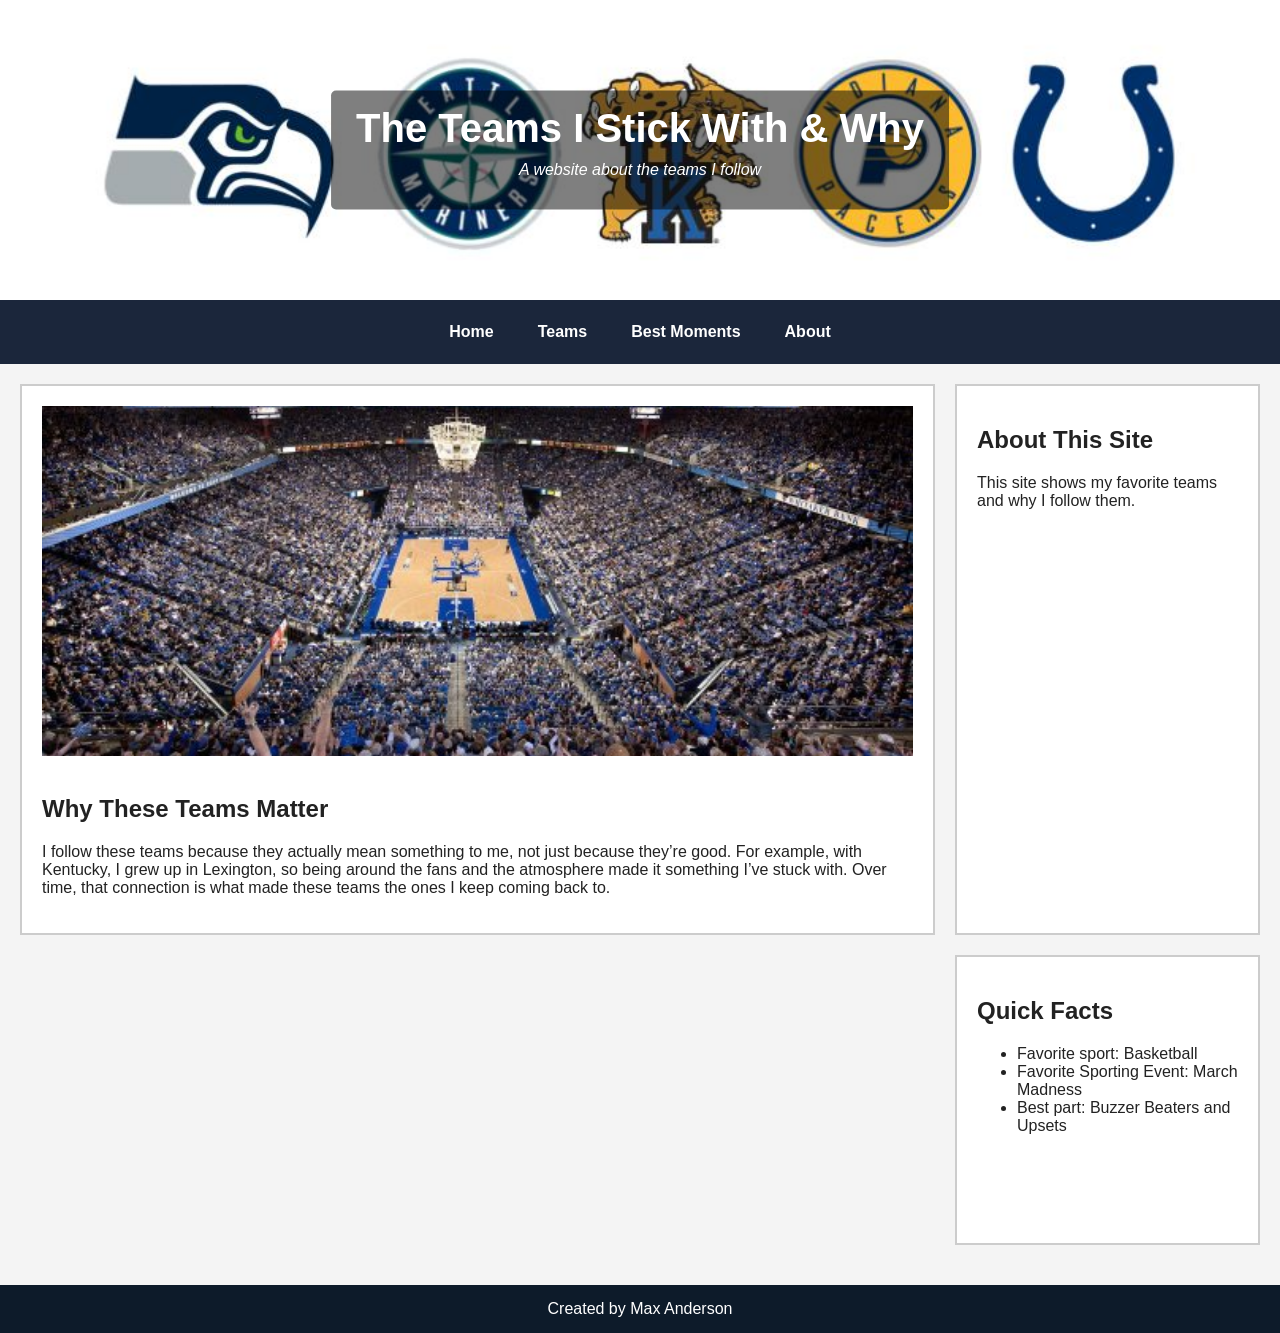
==== index.html @ 923e11da "Add files via upload" ====
<!DOCTYPE html>
<html lang="en">
<head>
<meta charset="UTF-8">
<meta name="viewport" content="width=device-width, initial-scale=1.0">
<title>The Teams I Stick With</title>
<link rel="stylesheet" href="style.css">
<style>
.welcome-note {
    text-align: center;
    font-style: italic;
}
</style>
</head>

<body>

<header>
<img src="FavsLogo.jpg">
<div class="header-text">
<h1>The Teams I Stick With & Why</h1>
<p class="welcome-note">A website about the teams I follow</p>
</div>
</header>

<nav>
<a href="index.html">Home</a>
<a href="teams.html">Teams</a>
<a href="moments.html">Best Moments</a>
<a href="about.html">About</a>
</nav>

<main class="grid-layout">

<div class="hero">
<img src="RuppArena.jpg">
<h2>Why These Teams Matter</h2>
<p>I follow these teams because they actually mean something to me, not just because they’re good. For example, with Kentucky, I grew up in Lexington, so being around the fans and the atmosphere made it something I’ve stuck with. Over time, that connection is what made these teams the ones I keep coming back to.</p>
</div>

<div class="intro-card">
<h2>About This Site</h2>
<p>This site shows my favorite teams and why I follow them.</p>
</div>

<div class="team-preview">

<div class="card">
<div class="card-inner">

<div class="card-front">
<img src="KentuckyLogo.png">
<h3>Kentucky</h3>
</div>

<div class="card-back">
<p>Kentucky basketball has one of the best atmospheres in college sports.</p>
</div>

</div>
</div>

<div class="card">
<div class="card-inner">

<div class="card-front">
<img src="MsLogo.png">
<h3>Mariners</h3>
</div>

<div class="card-back">
<p>Baseball lets you follow a team over a long season.</p>
</div>

</div>
</div>

<div class="card">
<div class="card-inner">

<div class="card-front">
<img src="ChawkLogo.png">
<h3>Seahawks</h3>
</div>

<div class="card-back">
<p>The Seahawks have one of the best and loudest fanbases in football, their stadium, Lumen Field has broken multiple noise recors over the years.</p>
</div>

</div>
</div>

</div>

<aside class="sidebar">
<h2>Quick Facts</h2>
<ul>
<li>Favorite sport: Basketball</li>
<li>Favorite Sporting Event: March Madness</li>
<li>Best part: Buzzer Beaters and Upsets</li>
</ul>
</aside>

</main>

<footer>
Created by Max Anderson
</footer>

</body>
</html>
---- style.css ----
body {
    margin: 0;
    font-family: Arial, sans-serif;
    background-color: #f4f4f4;
    color: #222;
}

header {
    position: relative;
}

header img {
    width: 100%;
    height: 300px;
    object-fit: cover;
    display: block;
}

.header-text {
    position: absolute;
    top: 50%;
    left: 50%;
    transform: translate(-50%, -50%);
    color: white;
    text-align: center;
    background-color: rgba(0,0,0,0.5);
    padding: 15px 25px;
    border-radius: 5px;
}

.header-text h1 {
    margin: 0;
    font-size: 40px;
}

.header-text p {
    margin-top: 10px;
}

nav {
    background-color: #1b263b;
    display: flex;
    justify-content: center;
    gap: 20px;
    padding: 15px;
    flex-wrap: wrap;
}

nav a {
    color: white;
    text-decoration: none;
    font-weight: bold;
    padding: 8px 12px;
}

nav a:hover {
    background-color: #415a77;
    border-radius: 5px;
}

.grid-layout {
    display: grid;
    grid-template-columns: 3fr 1fr;
    gap: 20px;
    padding: 20px;
}

.hero {
    background-color: white;
    border: 2px solid #ccc;
    padding: 20px;
}

.hero img {
    width: 100%;
    height: 350px;
    object-fit: cover;
    margin-bottom: 15px;
}

.intro-card {
    background-color: white;
    border: 2px solid #ccc;
    padding: 20px;
}

/* FIXED TEAM LAYOUT */
.team-preview {
    display: flex;
    justify-content: center;
    gap: 25px;
    flex-wrap: wrap;
    margin-top: 10px;
}

/* FLIP CARD */
.card {
    width: 250px;
    height: 280px;
    perspective: 1000px;
}

.card-inner {
    width: 100%;
    height: 100%;
    position: relative;
    transition: transform 0.7s;
    transform-style: preserve-3d;
}

.card:hover .card-inner {
    transform: rotateY(180deg);
}

.card-front,
.card-back {
    position: absolute;
    width: 100%;
    height: 100%;
    background: white;
    border: 2px solid #ccc;
    box-sizing: border-box;
    padding: 15px;
    backface-visibility: hidden;
}

.card-front img {
    width: 100%;
    height: 150px;
    object-fit: cover;
}

.card-back {
    transform: rotateY(180deg);
}

.sidebar {
    background-color: white;
    border: 2px solid #ccc;
    padding: 20px;
}

footer {
    background-color: #0d1b2a;
    color: white;
    padding: 15px;
    margin-top: 20px;
    text-align: center;
}

/* OTHER PAGES GRID */
.page-layout {
    display: grid;
    grid-template-columns: repeat(2, 1fr);
    gap: 25px;
    padding: 20px;
}

/* MOBILE */
@media screen and (max-width: 800px) {
    .grid-layout {
        grid-template-columns: 1fr;
    }

    .page-layout {
        grid-template-columns: 1fr;
    }

    .team-preview {
        flex-direction: column;
        align-items: center;
    }

    nav {
        flex-direction: column;
        align-items: center;
    }

    .header-text h1 {
        font-size: 28px;
    }

    .header-text {
        width: 75%;
    }
}
.page-layout {
    display: flex;
    justify-content: center;
    gap: 25px;
    flex-wrap: wrap;
    padding: 20px;
}
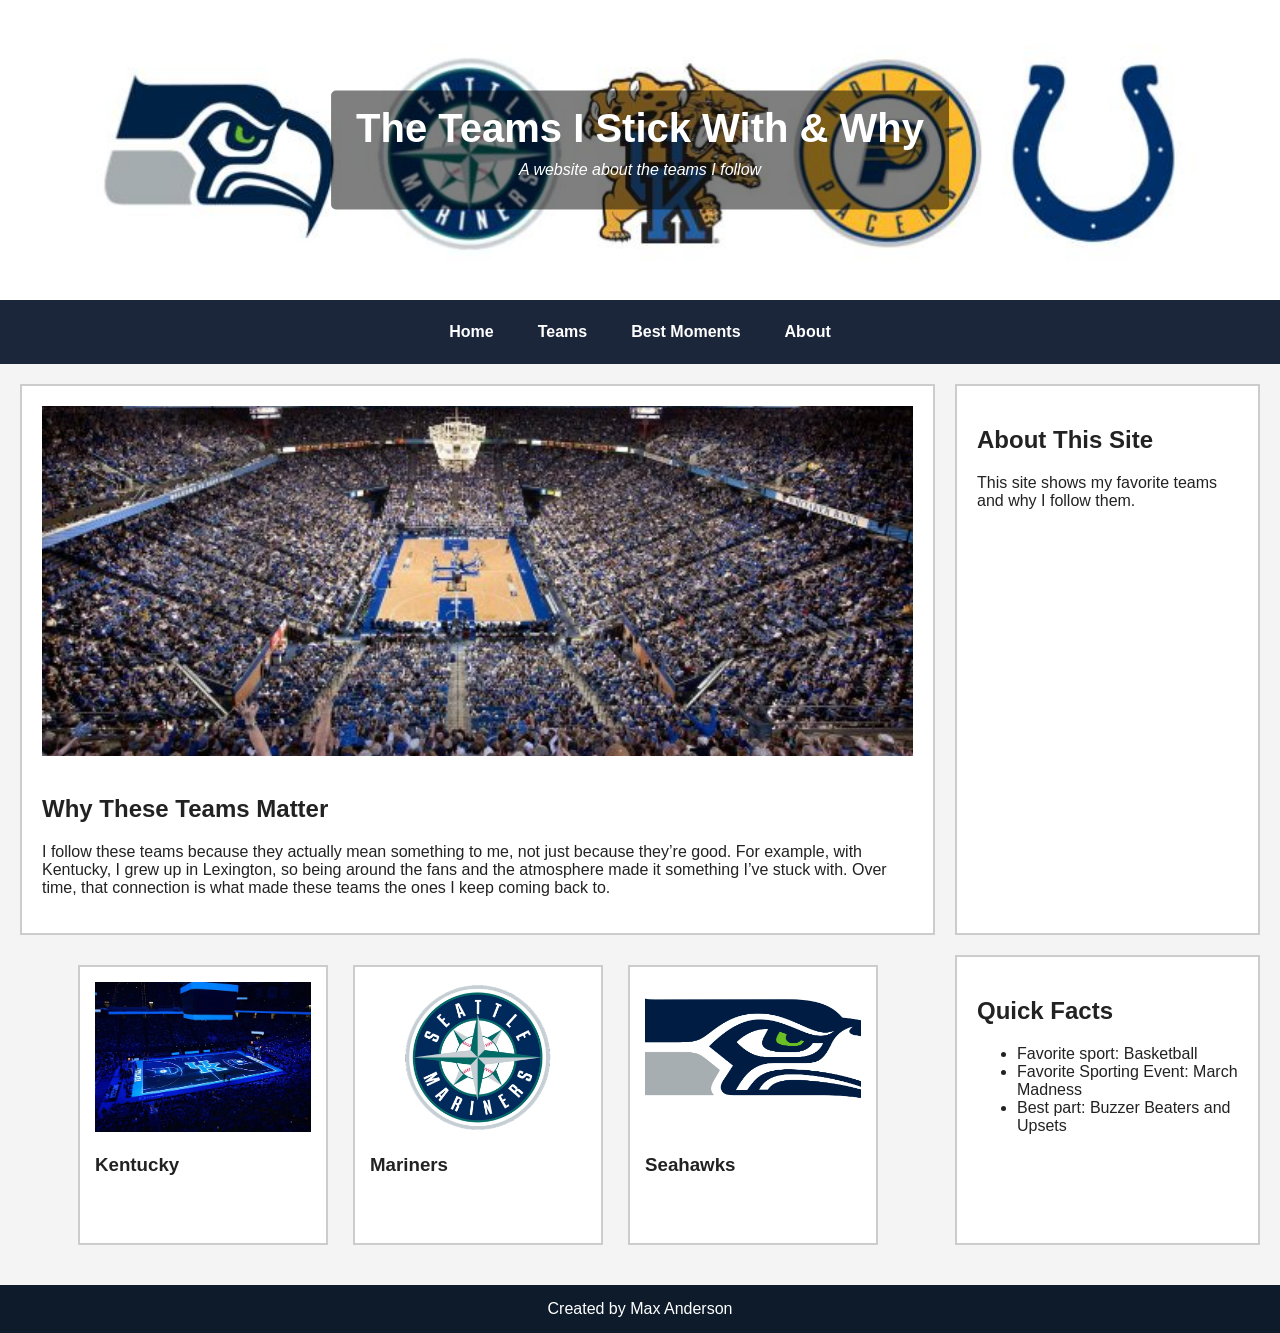
==== commit f74c6d68: "Update index.html" ====
--- a/index.html
+++ b/index.html
@@ -79,7 +79,7 @@
 <div class="card-inner">
 
 <div class="card-front">
-<img src="ChawkLogo.png">
+<img src="CHawkLogo.png">
 <h3>Seahawks</h3>
 </div>
 
@@ -108,4 +108,4 @@
 </footer>
 
 </body>
-</html>+</html>
